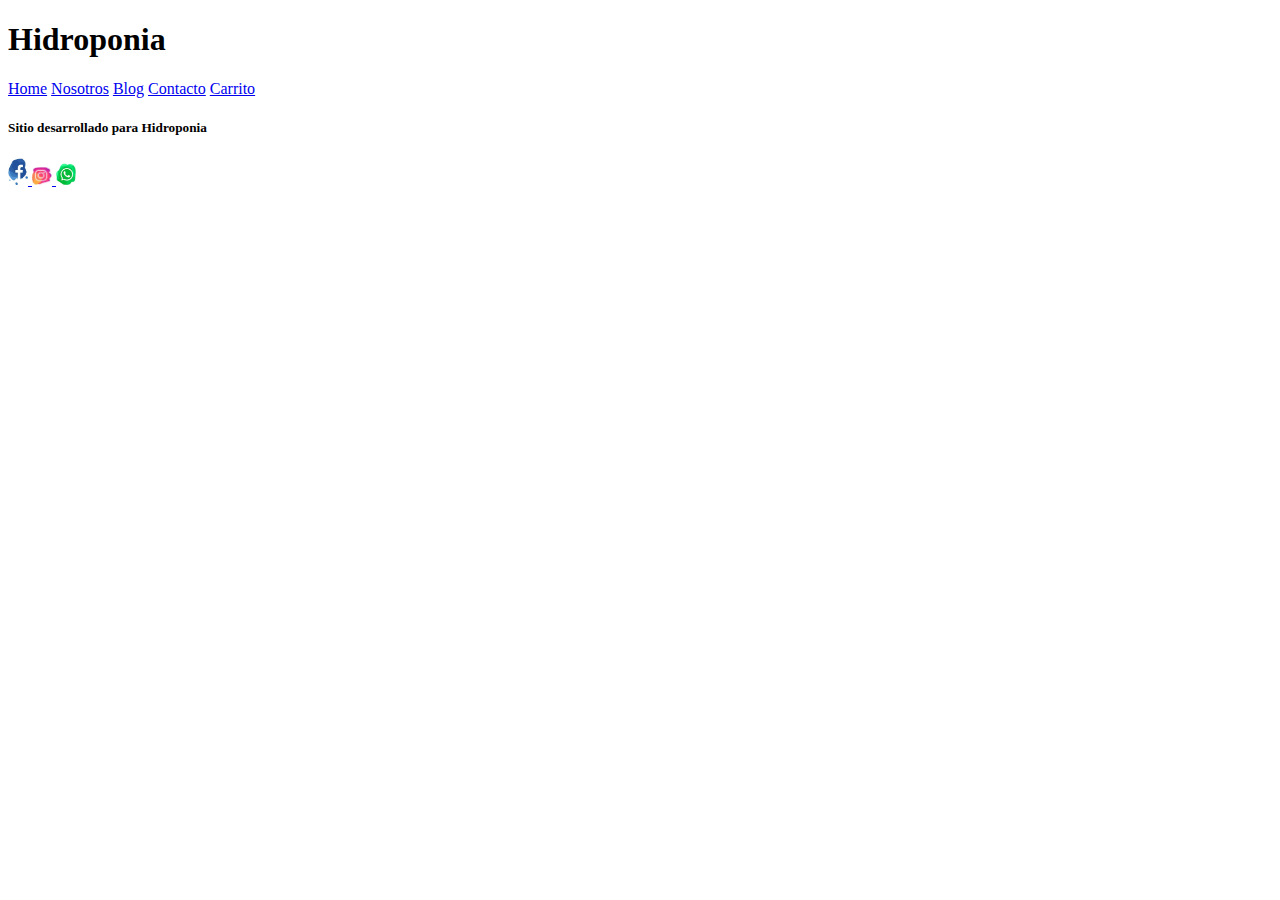
==== Blog.html @ e7dace1d "Incorporando CSS" ====
<!DOCTYPE html>
<html lang="es">
<head>
    <meta charset="UTF-8">
    <meta http-equiv="X-UA-Compatible" content="IE=edge">
    <meta name="viewport" content="width=device-width, initial-scale=1.0">
    <title>Hidroponia</title>
    <link rel="shortcut icon" href="./Imagenes/icons8-hydroponics-96.png" type="image/x-icon">
</head>
<body>
        <header>
                <h1>Hidroponia</h1>
                <Nav>
                    <a href="./index.html"><link rel="stylesheet" href="./index.html"> Home</a>
                    <a href="./Nosotros.html"> <link rel="stylesheet" href="./Nosotros.html"> Nosotros</a>
                    <a href="./Blog.html"> <link rel="stylesheet" href="./Blog.html"> Blog</a>
                    <a href="./Contacto.html"><link rel="stylesheet" href="./Contacto.html">Contacto</a>
                    <a href="./Carrito.html"><link rel="stylesheet" href="./Carrito.html"> Carrito</a>
                                                         
                </Nav>
                                    
        </header>
        <main>
            <article>
                <section>
                    
                     </section>
               <section>
                                   
                </section>
            </article>
            <aside>
            </aside>
        </main>
        <footer>

            <h5>Sitio desarrollado para Hidroponia</h5>
        <nav>
            <a  target="_blank"  href="https://facebook.com">
                <img width="20px" src="./Imagenes/LogoFacebook.jpg" alt="Facebook">
            </a>
            <a href="https://www.instagram.com/">
                <img width="20px" src="./Imagenes/LogoInstagram.jpg" alt="instagram">
            </a>
            <a href="https://api.whatsapp.com/send?phone=0543874564252">
                <img width="20px" src="./Imagenes/LogoWhatsapp.jpg" alt="whatsapp">
            </a>
        </nav>
        </footer>
</body>
</html>
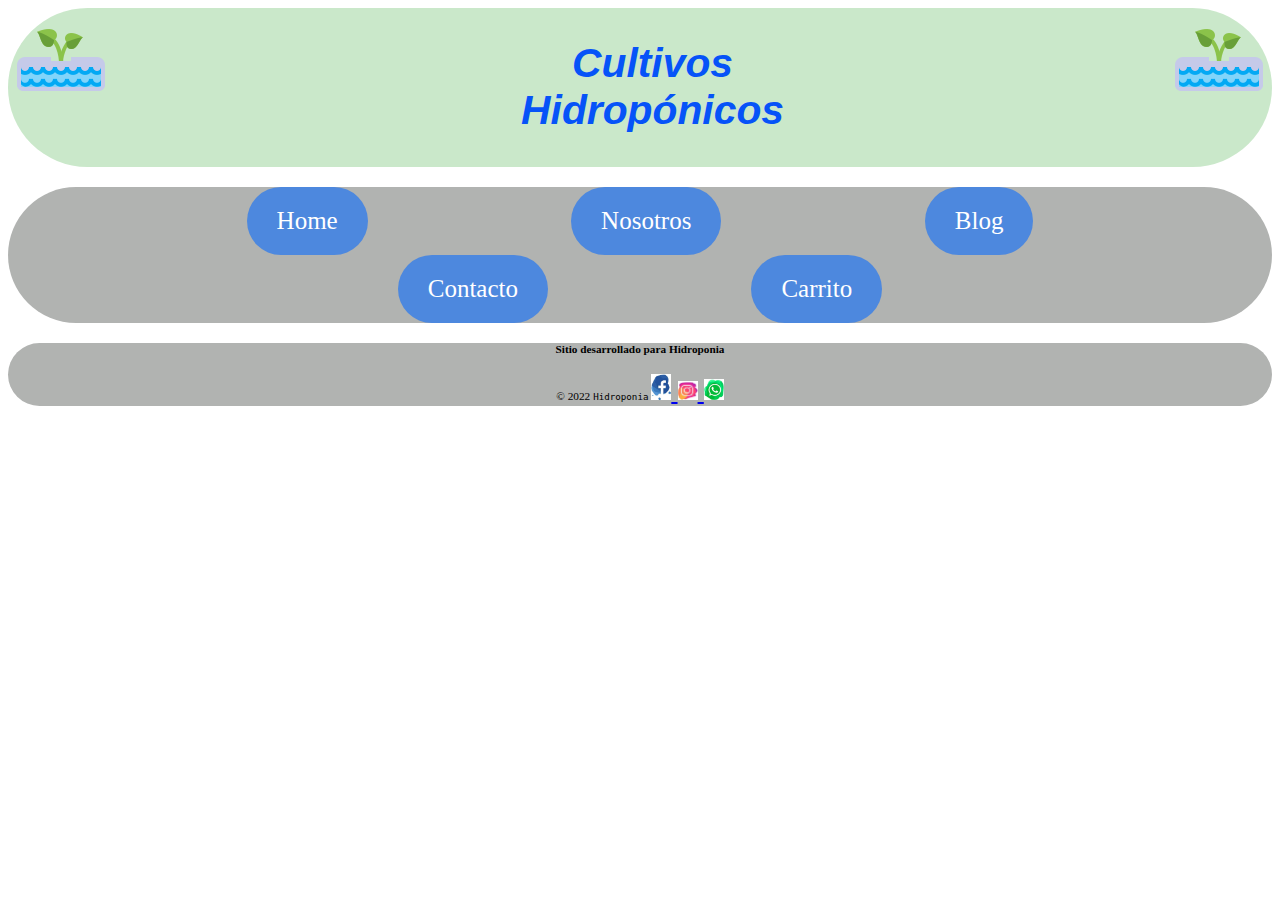
==== commit 008242ba: "unifiquéEstilos" ====
--- a/Blog.html
+++ b/Blog.html
@@ -4,38 +4,42 @@
     <meta charset="UTF-8">
     <meta http-equiv="X-UA-Compatible" content="IE=edge">
     <meta name="viewport" content="width=device-width, initial-scale=1.0">
-    <title>Hidroponia</title>
+    <title>Cultivos Hidroponicos</title>
     <link rel="shortcut icon" href="./Imagenes/icons8-hydroponics-96.png" type="image/x-icon">
+    <link rel="stylesheet" href="./Estilos.css">
 </head>
 <body>
         <header>
-                <h1>Hidroponia</h1>
+
+            <div class="Encabezado">
+                <span id="Logo"><img src="./Imagenes/icons8-hydroponics-96.png" alt="Logo Hidroponia"></span>
+                <h1>Cultivos Hidropónicos</h1>
+                <span id="Logo1"><img src="./Imagenes/icons8-hydroponics-96.png" alt="Logo Hidroponia"></span>
+                
+            </div>
+            <div>
                 <Nav>
-                    <a href="./index.html"><link rel="stylesheet" href="./index.html"> Home</a>
-                    <a href="./Nosotros.html"> <link rel="stylesheet" href="./Nosotros.html"> Nosotros</a>
-                    <a href="./Blog.html"> <link rel="stylesheet" href="./Blog.html"> Blog</a>
-                    <a href="./Contacto.html"><link rel="stylesheet" href="./Contacto.html">Contacto</a>
-                    <a href="./Carrito.html"><link rel="stylesheet" href="./Carrito.html"> Carrito</a>
+                    <a class="nav-enlace" href="./index.html">Home</a>
+                    <a class="nav-enlace" href="./Nosotros.html">Nosotros</a>
+                    <a class="nav-enlace" href="./Blog.html">Blog</a>
+                    <a class="nav-enlace" href="./Contacto.html">Contacto</a>
+                    <a class="nav-enlace" href="./Carrito.html">Carrito</a>
                                                          
                 </Nav>
+            </div>
                                     
         </header>
+
+
         <main>
-            <article>
-                <section>
-                    
-                     </section>
-               <section>
-                                   
-                </section>
-            </article>
-            <aside>
-            </aside>
+                       
+             
         </main>
         <footer>
-
+            <nav>
             <h5>Sitio desarrollado para Hidroponia</h5>
-        <nav>
+            <small>© 2022 <code translate="no">Hidroponia</span></code>
+        
             <a  target="_blank"  href="https://facebook.com">
                 <img width="20px" src="./Imagenes/LogoFacebook.jpg" alt="Facebook">
             </a>
--- a/Estilos.css
+++ b/Estilos.css
@@ -0,0 +1,88 @@
+html{
+    font-size:85%;
+    
+  
+  }
+
+a{
+  font-size:25px;
+}
+
+.nav-enlace{
+  display: inline-block;
+  background: #0468ff93;
+  color: rgb(255, 255, 255);
+  padding: 20px 30px;
+
+  text-decoration: none;
+  margin-inline: 100px;
+  border-radius: 300px;
+}
+nav{
+  background: #b1b3b1;
+  border-radius: 300px;
+  text-align: center;
+  margin-top: 20px;
+}
+.nav-enlace:hover{
+  background: #8fe1f0;
+}
+#Logo1{
+  margin-left: -2%;
+}
+.Encabezado{
+            display:flex;
+            font-family: 'Gill Sans', 'Gill Sans MT', Calibri, 'Trebuchet MS', sans-serif;
+            position:relative;
+            top: 0;
+            padding: 5px;
+            background-color: #cae8ca;
+            border: 5px #4CAF50;
+            border-radius: 300px;
+  }
+
+  
+  h1{
+    margin-left: 31%;
+    margin-right: 31%;
+    text-align:center;
+    color: rgb(6, 83, 248);
+    font-size: 3rem;
+    font-style: italic;
+    font-family: Verdana, Geneva, Tahoma, sans-serif;
+  }
+
+.Encabezado nav a {
+        background: rgb(130, 231, 252);
+        color: rgb(6, 83, 248);
+        padding: 2px;
+        border: 1px solid rgb(6, 83, 248);
+    }
+    
+    a:hover {
+        background: rgb(142, 254, 176);
+        color: rgb(4, 172, 20);
+        padding: 8px 14px;
+        border: 1px solid rgb(4, 172, 20);
+    
+        transition-property: all; 
+        transition-duration: 0.5s; 
+        transition-timing-function: ease-in; 
+    } 
+
+h3{
+    color: rgb(6, 83, 248);
+    font-weight: bold;
+    font-family: Verdana, Geneva, Tahoma, sans-serif;
+}
+h4{color: #4CAF50;
+        font-weight: bold;
+        font-family: Verdana, Geneva, Tahoma, sans-serif;    
+}
+
+aside{
+  margin-left: 80%;
+  margin-bottom: 20%;
+  margin-top: -47%;
+}
+.Clima /*Falta aplicar Grid pra que se vea correctamente*/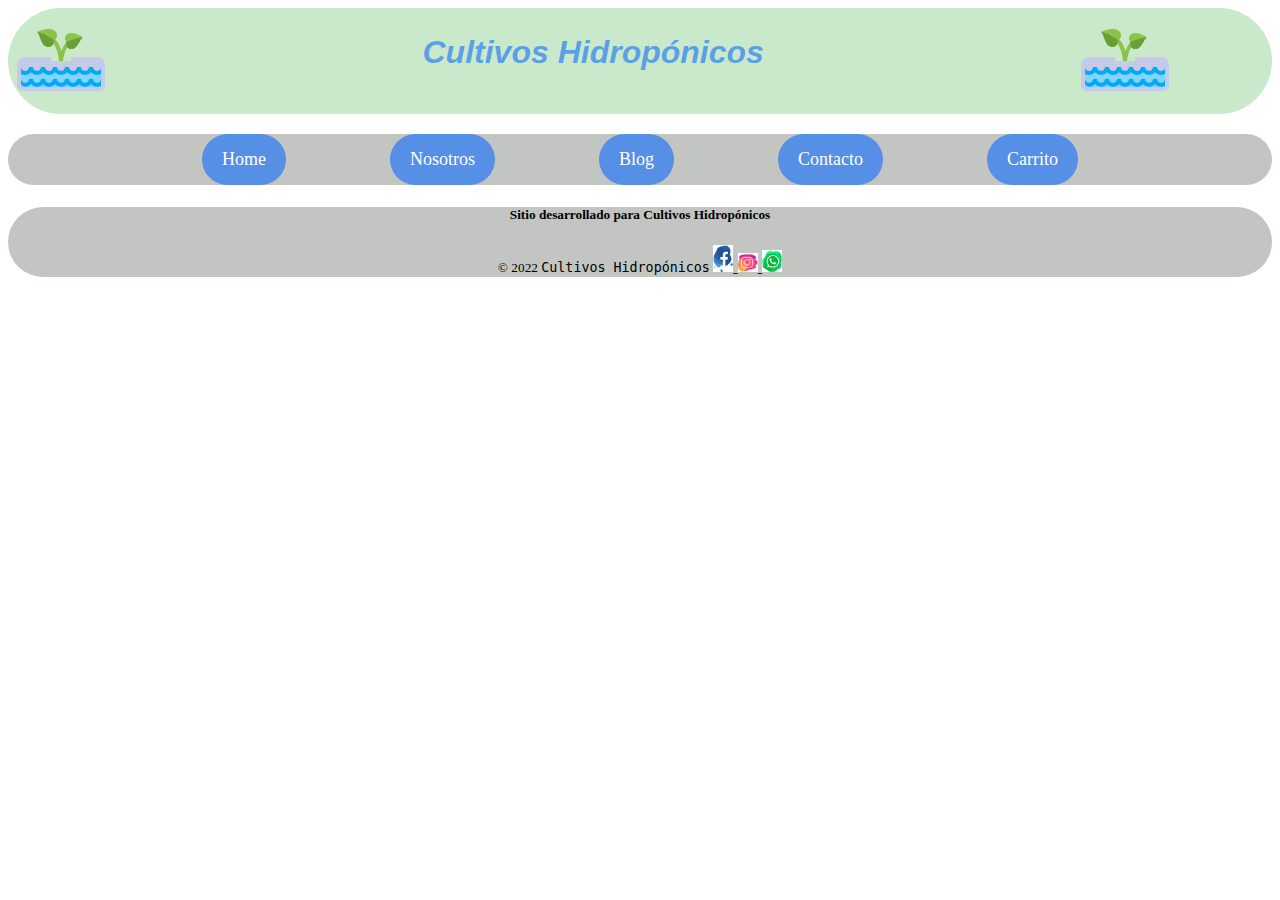
==== commit e1c322b9: "Cambios en estilos del index" ====
--- a/Blog.html
+++ b/Blog.html
@@ -37,19 +37,19 @@
         </main>
         <footer>
             <nav>
-            <h5>Sitio desarrollado para Hidroponia</h5>
-            <small>© 2022 <code translate="no">Hidroponia</span></code>
-        
-            <a  target="_blank"  href="https://facebook.com">
-                <img width="20px" src="./Imagenes/LogoFacebook.jpg" alt="Facebook">
-            </a>
-            <a href="https://www.instagram.com/">
-                <img width="20px" src="./Imagenes/LogoInstagram.jpg" alt="instagram">
-            </a>
-            <a href="https://api.whatsapp.com/send?phone=0543874564252">
-                <img width="20px" src="./Imagenes/LogoWhatsapp.jpg" alt="whatsapp">
-            </a>
-        </nav>
+                <h5>Sitio desarrollado para Cultivos Hidropónicos</h5>
+                <small>© 2022 <code translate="no">Cultivos Hidropónicos</span></code>
+            
+                <a  target="_blank"  href="https://facebook.com">
+                    <img width="20px" src="./Imagenes/LogoFacebook.jpg" alt="Facebook">
+                </a>
+                <a href="https://www.instagram.com/">
+                    <img width="20px" src="./Imagenes/LogoInstagram.jpg" alt="instagram">
+                </a>
+                <a href="https://api.whatsapp.com/send?phone=0543874564252">
+                    <img width="20px" src="./Imagenes/LogoWhatsapp.jpg" alt="whatsapp">
+                </a>
+            </nav>
         </footer>
 </body>
 </html>
--- a/Estilos.css
+++ b/Estilos.css
@@ -1,25 +1,28 @@
 html{
-    font-size:85%;
+    font-size:  95%;
     
   
   }
-
+:root{
+  font-size: 16px;
+}
 a{
-  font-size:25px;
+  font-size:18px;
 }
 
 .nav-enlace{
   display: inline-block;
   background: #0468ff93;
   color: rgb(255, 255, 255);
-  padding: 20px 30px;
+  padding: 15px 20px;
 
   text-decoration: none;
-  margin-inline: 100px;
+  margin-inline: 50px;
   border-radius: 300px;
 }
+
 nav{
-  background: #b1b3b1;
+  background: #c3c5c3;
   border-radius: 300px;
   text-align: center;
   margin-top: 20px;
@@ -27,27 +30,35 @@
 .nav-enlace:hover{
   background: #8fe1f0;
 }
+#Logo{
+  display: flex;
+  justify-content:space-around;
+  align-items: center;
+}
+
 #Logo1{
-  margin-left: -2%;
+  display: flex;
+  justify-content:baseline ;
+  align-items: center;
 }
 .Encabezado{
-            display:flex;
-            font-family: 'Gill Sans', 'Gill Sans MT', Calibri, 'Trebuchet MS', sans-serif;
-            position:relative;
-            top: 0;
-            padding: 5px;
-            background-color: #cae8ca;
-            border: 5px #4CAF50;
-            border-radius: 300px;
+  display:flex;
+  font-family: 'Gill Sans', 'Gill Sans MT', Calibri, 'Trebuchet MS', sans-serif;
+  position:relative;
+  top: 0;
+  padding: 5px;
+  background-color: #cae8ca;
+  border: 5px #4CAF50;
+  border-radius: 300px;
   }
 
   
   h1{
-    margin-left: 31%;
-    margin-right: 31%;
+    margin-left: 25%;
+    margin-right: 25%;
     text-align:center;
-    color: rgb(6, 83, 248);
-    font-size: 3rem;
+    color: #0468ff8f;
+    font-size: 2rem;
     font-style: italic;
     font-family: Verdana, Geneva, Tahoma, sans-serif;
   }
@@ -69,20 +80,47 @@
         transition-duration: 0.5s; 
         transition-timing-function: ease-in; 
     } 
-
-h3{
-    color: rgb(6, 83, 248);
+h2{
+  color:#0468ff8f;
     font-weight: bold;
     font-family: Verdana, Geneva, Tahoma, sans-serif;
 }
-h4{color: #4CAF50;
-        font-weight: bold;
-        font-family: Verdana, Geneva, Tahoma, sans-serif;    
+h3{
+    color:#0468ff8f;
+    font-weight: bold;
+    font-family: Verdana, Geneva, Tahoma, sans-serif;
+}
+h4{
+    color: #3b913e;
+    font-weight: bold;
+    font-family: Verdana, Geneva, Tahoma, sans-serif;    
 }
 
-aside{
-  margin-left: 80%;
+.Subtitulo{
+  text-align: center;
+}
+
+.Texto1{
+  size: 70vw;  
+  border: 5px outset #4CAF50;
+  border-radius: 2%;
+  background-color: whitesmoke;    
+  text-align: center;
+}
+
+.Texto2{
+  border: 5px outset #4CAF50;
+  border-radius: 2%;
+  background-color: whitesmoke;    
+  text-align: center;
+}
+  
+.Clima{
+  display: flex;
+  flex-direction: column;
+  justify-content: flex-start;
+  /*margin-left: 80%;
   margin-bottom: 20%;
-  margin-top: -47%;
-}
-.Clima /*Falta aplicar Grid pra que se vea correctamente*/+  margin-top: 47%;*/
+} 
+/*Falta aplicar Grid pra que se vea correctamente*/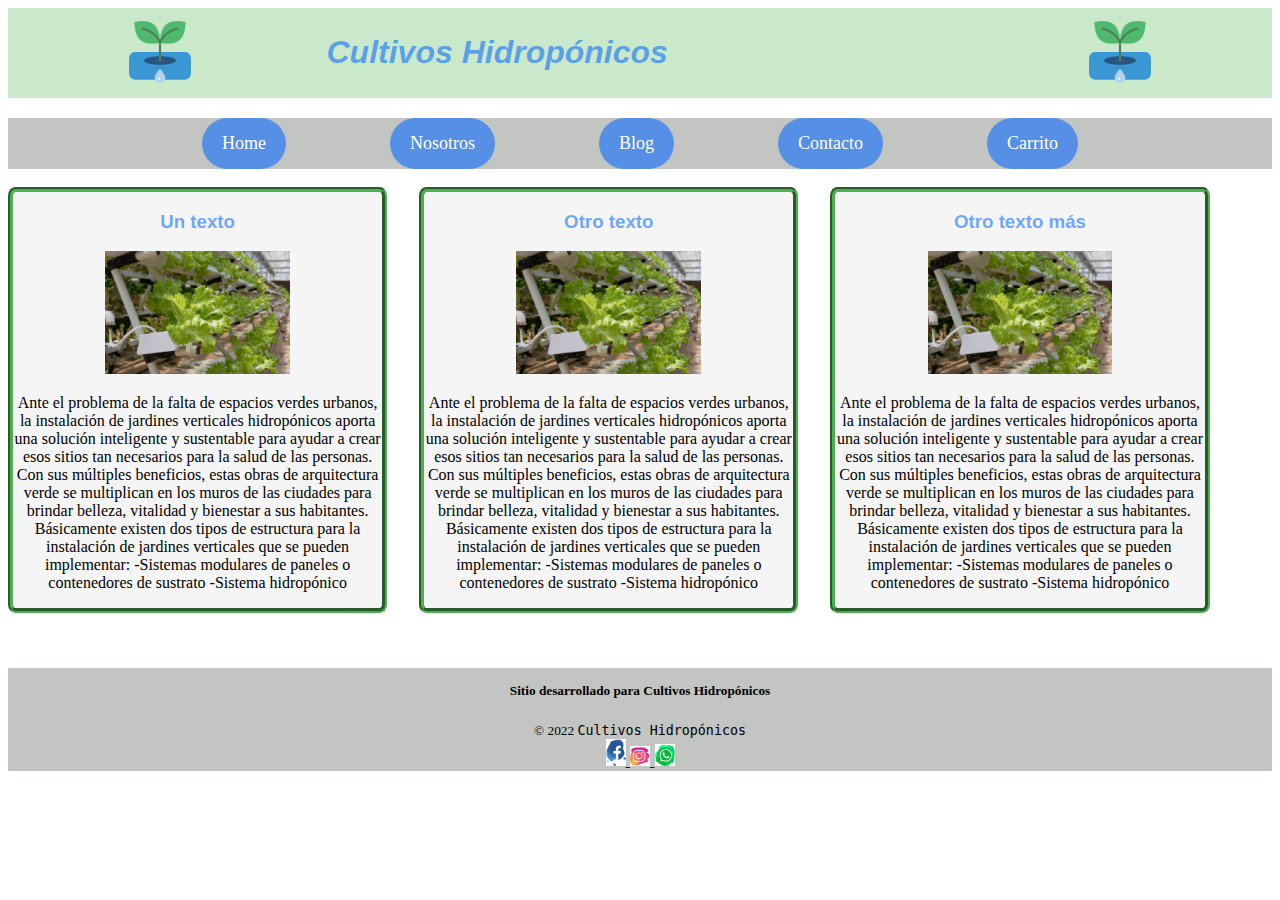
==== commit 2167088c: "Incorpora estilos CSS y Bootstrap" ====
--- a/Blog.html
+++ b/Blog.html
@@ -7,14 +7,17 @@
     <title>Cultivos Hidroponicos</title>
     <link rel="shortcut icon" href="./Imagenes/icons8-hydroponics-96.png" type="image/x-icon">
     <link rel="stylesheet" href="./Estilos.css">
+    <link
+    rel="stylesheet"
+    href="https://cdnjs.cloudflare.com/ajax/libs/animate.css/4.1.1/animate.min.css" /> 
 </head>
 <body>
         <header>
 
             <div class="Encabezado">
-                <span id="Logo"><img src="./Imagenes/icons8-hydroponics-96.png" alt="Logo Hidroponia"></span>
+                <span id="Logo" class="animate__animated animate__flip"><img src="./Imagenes/hidroponia (1)Icon.png" alt="Logo Hidroponia"></span>
                 <h1>Cultivos Hidropónicos</h1>
-                <span id="Logo1"><img src="./Imagenes/icons8-hydroponics-96.png" alt="Logo Hidroponia"></span>
+                <span id="Logo1" class="animate__animated animate__flip"><img src="./Imagenes/hidroponia (1)Icon.png" alt="Logo Hidroponia"></span>
                 
             </div>
             <div>
@@ -27,26 +30,58 @@
                                                          
                 </Nav>
             </div>
+            
                                     
         </header>
 
 
         <main>
-                       
+            <br>
+            <div class="grid2">
+                <div class="Blog"><h3>Un texto</h3>
+            <picture>
+                <img src="./Imagenes/Hidrop1.jpg" alt="Cultivo de lechuga" width=50%>
+              </picture>
+              <p>Ante el problema de la falta de espacios verdes urbanos, la instalación de jardines verticales hidropónicos aporta una solución inteligente y sustentable para ayudar a crear esos sitios tan necesarios para la salud de las personas.  Con sus múltiples beneficios, estas obras de arquitectura verde se multiplican en los muros de las ciudades para brindar belleza, vitalidad y bienestar a sus habitantes.
+                Básicamente existen dos tipos de estructura para la instalación de jardines verticales que se pueden implementar: 
+                
+                -Sistemas modulares de paneles o contenedores de sustrato
+                -Sistema hidropónico      
+                </div>
+                <div class="Blog"><h3>Otro texto</h3>
+                    <picture>
+                    <img src="./Imagenes/Hidrop1.jpg" alt="Cultivo de lechuga" width=50%>
+                    </picture>
+                     <p>Ante el problema de la falta de espacios verdes urbanos, la instalación de jardines verticales hidropónicos aporta una solución inteligente y sustentable para ayudar a crear esos sitios tan necesarios para la salud de las personas.  Con sus múltiples beneficios, estas obras de arquitectura verde se multiplican en los muros de las ciudades para brindar belleza, vitalidad y bienestar a sus habitantes.
+                        Básicamente existen dos tipos de estructura para la instalación de jardines verticales que se pueden implementar: 
+                        
+                        -Sistemas modulares de paneles o contenedores de sustrato
+                        -Sistema hidropónico      
+                </div>
+                <div class="Blog"><h3>Otro texto más</h3>
+                    <picture>
+                    <img src="./Imagenes/Hidrop1.jpg" alt="Cultivo de lechuga" width=50%>
+                    </picture>
+                    <p>Ante el problema de la falta de espacios verdes urbanos, la instalación de jardines verticales hidropónicos aporta una solución inteligente y sustentable para ayudar a crear esos sitios tan necesarios para la salud de las personas.  Con sus múltiples beneficios, estas obras de arquitectura verde se multiplican en los muros de las ciudades para brindar belleza, vitalidad y bienestar a sus habitantes.
+                    Básicamente existen dos tipos de estructura para la instalación de jardines verticales que se pueden implementar: 
+                                
+                         -Sistemas modulares de paneles o contenedores de sustrato
+                         -Sistema hidropónico      
+                </div>
              
         </main>
         <footer>
             <nav>
-                <h5>Sitio desarrollado para Cultivos Hidropónicos</h5>
-                <small>© 2022 <code translate="no">Cultivos Hidropónicos</span></code>
-            
+                <h5 class="textofoot">Sitio desarrollado para Cultivos Hidropónicos</h5>
+                <span><small>© 2022 <code translate="no">Cultivos Hidropónicos</span></code>
+                <br>
                 <a  target="_blank"  href="https://facebook.com">
                     <img width="20px" src="./Imagenes/LogoFacebook.jpg" alt="Facebook">
                 </a>
-                <a href="https://www.instagram.com/">
+                <a target="_blank" href="https://www.instagram.com/">
                     <img width="20px" src="./Imagenes/LogoInstagram.jpg" alt="instagram">
                 </a>
-                <a href="https://api.whatsapp.com/send?phone=0543874564252">
+                <a target="_blank" href="https://api.whatsapp.com/send?phone=0543874564252">
                     <img width="20px" src="./Imagenes/LogoWhatsapp.jpg" alt="whatsapp">
                 </a>
             </nav>
--- a/Estilos.css
+++ b/Estilos.css
@@ -15,7 +15,6 @@
   background: #0468ff93;
   color: rgb(255, 255, 255);
   padding: 15px 20px;
-
   text-decoration: none;
   margin-inline: 50px;
   border-radius: 300px;
@@ -23,23 +22,27 @@
 
 nav{
   background: #c3c5c3;
-  border-radius: 300px;
+  border-radius: 0px;
   text-align: center;
   margin-top: 20px;
 }
-.nav-enlace:hover{
-  background: #8fe1f0;
-}
+
 #Logo{
   display: flex;
   justify-content:space-around;
   align-items: center;
+  position: absolute;
+  left: 120px;
+  top: 12px;
 }
 
 #Logo1{
   display: flex;
   justify-content:baseline ;
   align-items: center;
+  position: absolute;
+  right: 120px;
+  top:12px
 }
 .Encabezado{
   display:flex;
@@ -49,39 +52,41 @@
   padding: 5px;
   background-color: #cae8ca;
   border: 5px #4CAF50;
-  border-radius: 300px;
-  }
-
-  
+  border-radius: 0px; 
+  }
+
   h1{
     margin-left: 25%;
     margin-right: 25%;
-    text-align:center;
+    text-align: center;
     color: #0468ff8f;
     font-size: 2rem;
     font-style: italic;
     font-family: Verdana, Geneva, Tahoma, sans-serif;
-  }
+    }
+
+ .animate__animated{
+    animation: animate__flip 10s 2 0s;
+       }
 
 .Encabezado nav a {
-        background: rgb(130, 231, 252);
-        color: rgb(6, 83, 248);
-        padding: 2px;
-        border: 1px solid rgb(6, 83, 248);
+    background: rgb(130, 231, 252);
+    color: rgb(6, 83, 248);
+    padding: 2px;
+    border: 1px solid rgb(6, 83, 248);
     }
     
     a:hover {
-        background: rgb(142, 254, 176);
+        background: #8fe1f0;
         color: rgb(4, 172, 20);
         padding: 8px 14px;
         border: 1px solid rgb(4, 172, 20);
-    
         transition-property: all; 
         transition-duration: 0.5s; 
         transition-timing-function: ease-in; 
     } 
 h2{
-  color:#0468ff8f;
+  color:#3b913e;
     font-weight: bold;
     font-family: Verdana, Geneva, Tahoma, sans-serif;
 }
@@ -100,16 +105,21 @@
   text-align: center;
 }
 
+p::selection{
+  background-color: #b7f5c0;
+  }
+
 .Texto1{
   size: 70vw;  
-  border: 5px outset #4CAF50;
+  border: 5px groove #4CAF50;
   border-radius: 2%;
   background-color: whitesmoke;    
   text-align: center;
+  display: grid;
 }
 
 .Texto2{
-  border: 5px outset #4CAF50;
+  border: 5px groove #4CAF50;
   border-radius: 2%;
   background-color: whitesmoke;    
   text-align: center;
@@ -118,9 +128,80 @@
 .Clima{
   display: flex;
   flex-direction: column;
-  justify-content: flex-start;
-  /*margin-left: 80%;
-  margin-bottom: 20%;
-  margin-top: 47%;*/
+  justify-self: center; 
 } 
-/*Falta aplicar Grid pra que se vea correctamente*/+
+.contenedor-responsivo{
+  width: auto;
+  height: max-content;
+}
+
+.grid{
+  display: grid;
+  grid-template-columns: 70% 30%;
+  grid-template-rows: auto auto;
+  padding: auto;
+  gap: 2em;
+  }
+
+.nested-grid{
+  display: grid;
+  grid-template-columns: 33% 33% 33%;
+  grid-template-rows:max-content;
+  text-align: center;
+}
+
+.textofoot{
+  padding-top: 15px;
+}
+
+#name{
+  border: 5px groove #4CAF50;
+  border-radius: 4%;
+  background-color: whitesmoke;    
+  text-align: justify ;
+  width: 400px;
+  height: auto;
+  margin: 0%;
+}
+#floatingTextarea{
+  border: 5px groove #4CAF50;
+  border-radius: 4%;
+  background-color: whitesmoke;    
+  text-align: justify ;
+  width: 400px; 
+  height: 200px;
+  margin: 0%;
+}
+#email{
+  border: 5px groove #4CAF50;
+  border-radius: 4%;
+  background-color: whitesmoke;    
+  text-align: justify ;
+  width: 400px;
+  height: auto;
+  margin: 0%;
+}
+#contact{
+  margin-top: 15px  ;
+  padding: 15px;
+}
+.customerServices{
+  block-size: 60%;}
+
+  .grid2{
+    display: grid;
+    grid-template-columns: 30% 30% 30%;
+    grid-template-rows: auto auto;
+    padding: auto;
+    gap: 2em;
+    }
+
+.Blog{
+  size: 28vw;  
+  border: 5px groove #4CAF50;
+  border-radius: 2%;
+  background-color: whitesmoke;    
+  text-align: center;
+  display: grid;
+}
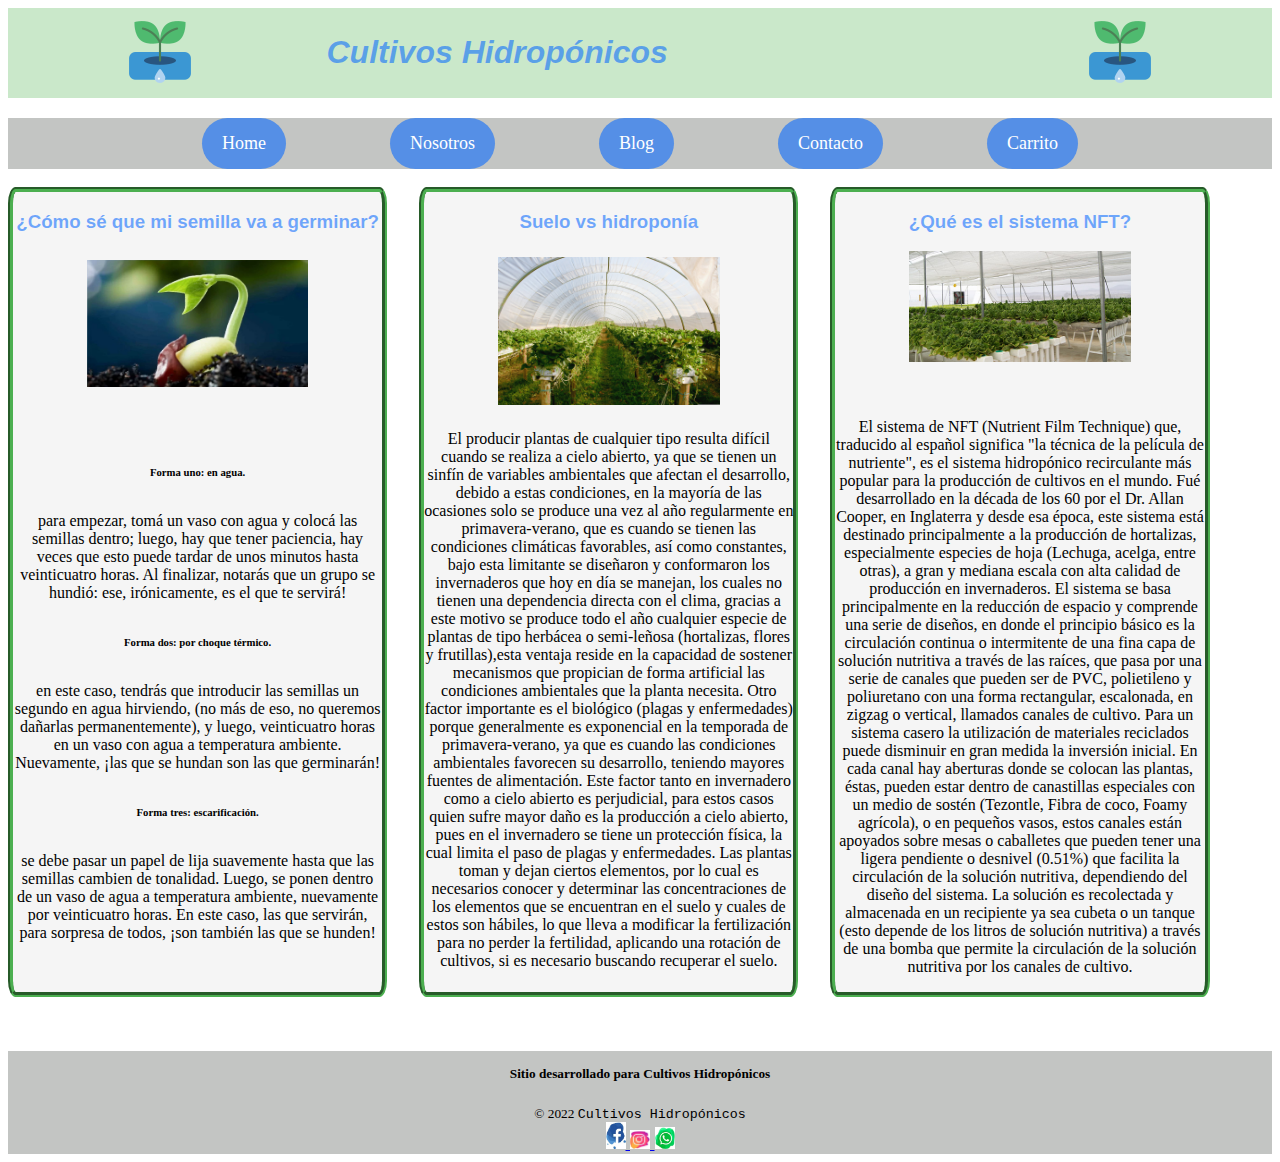
==== commit 290a7f6b: "Correccion de logo" ====
--- a/Blog.html
+++ b/Blog.html
@@ -15,9 +15,9 @@
         <header>
 
             <div class="Encabezado">
-                <span id="Logo" class="animate__animated animate__flip"><img src="./Imagenes/hidroponia (1)Icon.png" alt="Logo Hidroponia"></span>
+                <span id="Logo" class="animate__animated animate__flip"><img src="./Imagenes/hidroponia.png" alt="Logo Hidroponia"></span>
                 <h1>Cultivos Hidropónicos</h1>
-                <span id="Logo1" class="animate__animated animate__flip"><img src="./Imagenes/hidroponia (1)Icon.png" alt="Logo Hidroponia"></span>
+                <span id="Logo1" class="animate__animated animate__flip"><img src="./Imagenes/hidroponia.png" alt="Logo Hidroponia"></span>
                 
             </div>
             <div>
@@ -38,35 +38,39 @@
         <main>
             <br>
             <div class="grid2">
-                <div class="Blog"><h3>Un texto</h3>
+                <div class="Blog"><h3>¿Cómo sé que mi semilla va a germinar?</h3>
             <picture>
-                <img src="./Imagenes/Hidrop1.jpg" alt="Cultivo de lechuga" width=50%>
+                <img src="./Imagenes/Semilla.jpg" alt="Semilla" width=60%>
               </picture>
-              <p>Ante el problema de la falta de espacios verdes urbanos, la instalación de jardines verticales hidropónicos aporta una solución inteligente y sustentable para ayudar a crear esos sitios tan necesarios para la salud de las personas.  Con sus múltiples beneficios, estas obras de arquitectura verde se multiplican en los muros de las ciudades para brindar belleza, vitalidad y bienestar a sus habitantes.
-                Básicamente existen dos tipos de estructura para la instalación de jardines verticales que se pueden implementar: 
-                
-                -Sistemas modulares de paneles o contenedores de sustrato
-                -Sistema hidropónico      
+              <p><span><h6>Forma uno: en agua.</h6></span>
+
+                para empezar, tomá un vaso con agua y colocá las semillas dentro; luego, hay que tener paciencia, hay veces que esto puede tardar de unos minutos hasta veinticuatro horas.
+                Al finalizar, notarás que un grupo se hundió: ese, irónicamente, es el que te servirá!
+                <span><h6>Forma dos: por choque térmico.</h6></span>en este caso, tendrás que introducir las semillas un segundo en agua hirviendo, (no más de eso, no queremos dañarlas permanentemente), y luego, veinticuatro horas en un vaso con agua a temperatura ambiente. Nuevamente, ¡las que se hundan son las que germinarán!
+                <span><h6>Forma tres: escarificación.</h6></span>se debe pasar un papel de lija suavemente hasta que las semillas cambien de tonalidad. Luego, se ponen dentro de un vaso de agua a temperatura ambiente, nuevamente por veinticuatro horas.
+                En este caso, las que servirán, para sorpresa de todos, ¡son también las que se hunden!</p>     
                 </div>
-                <div class="Blog"><h3>Otro texto</h3>
+                <div class="Blog"><h3>Suelo vs hidroponía</h3>
                     <picture>
-                    <img src="./Imagenes/Hidrop1.jpg" alt="Cultivo de lechuga" width=50%>
+                    <img src="./Imagenes/Hidrop4.jpg" alt="Cultivo de lechuga" width=60%>
                     </picture>
-                     <p>Ante el problema de la falta de espacios verdes urbanos, la instalación de jardines verticales hidropónicos aporta una solución inteligente y sustentable para ayudar a crear esos sitios tan necesarios para la salud de las personas.  Con sus múltiples beneficios, estas obras de arquitectura verde se multiplican en los muros de las ciudades para brindar belleza, vitalidad y bienestar a sus habitantes.
-                        Básicamente existen dos tipos de estructura para la instalación de jardines verticales que se pueden implementar: 
-                        
-                        -Sistemas modulares de paneles o contenedores de sustrato
-                        -Sistema hidropónico      
+                     <p>El producir plantas de cualquier tipo resulta difícil cuando se realiza a cielo abierto, ya que se tienen un sinfín de variables ambientales que afectan el desarrollo, debido a estas condiciones, en la mayoría de las ocasiones solo se produce una vez al año regularmente en primavera-verano, que es cuando se tienen las condiciones climáticas favorables, así como constantes, bajo esta limitante se diseñaron y conformaron los invernaderos que hoy en día se manejan, los cuales no tienen una dependencia directa con el clima, gracias a este motivo se produce todo el año cualquier especie de plantas de tipo herbácea o semi-leñosa (hortalizas, flores y frutillas),esta ventaja reside en la capacidad de sostener mecanismos que propician de forma artificial las condiciones ambientales que la planta necesita.
+                        Otro factor importante es el biológico (plagas y enfermedades) porque generalmente es exponencial en la temporada de primavera-verano, ya que es cuando las condiciones ambientales favorecen su desarrollo, teniendo mayores fuentes de alimentación. Este factor tanto en invernadero como a cielo abierto es perjudicial, para estos casos quien sufre mayor daño es la producción a cielo abierto, pues en el invernadero se tiene un protección física, la cual limita el paso de plagas y enfermedades.
+                        Las plantas toman y dejan ciertos elementos, por lo cual es necesarios conocer y determinar las concentraciones de los elementos que se encuentran en el suelo y cuales de estos son hábiles, lo que lleva a modificar la fertilización para no perder la fertilidad, aplicando una rotación de cultivos, si es necesario buscando recuperar el suelo.     
                 </div>
-                <div class="Blog"><h3>Otro texto más</h3>
+                <div class="Blog"><h3>¿Qué es el sistema NFT?</h3>
                     <picture>
-                    <img src="./Imagenes/Hidrop1.jpg" alt="Cultivo de lechuga" width=50%>
+                    <img src="./Imagenes/NFT.jpg" alt="NFT" width=60%>
                     </picture>
-                    <p>Ante el problema de la falta de espacios verdes urbanos, la instalación de jardines verticales hidropónicos aporta una solución inteligente y sustentable para ayudar a crear esos sitios tan necesarios para la salud de las personas.  Con sus múltiples beneficios, estas obras de arquitectura verde se multiplican en los muros de las ciudades para brindar belleza, vitalidad y bienestar a sus habitantes.
-                    Básicamente existen dos tipos de estructura para la instalación de jardines verticales que se pueden implementar: 
-                                
-                         -Sistemas modulares de paneles o contenedores de sustrato
-                         -Sistema hidropónico      
+                    <br>
+                    <br>
+                    <p>El sistema de NFT (Nutrient Film Technique) que, traducido al español significa "la técnica de la película de nutriente", es el sistema hidropónico recirculante más popular para la producción de cultivos en el mundo.
+
+                        Fué desarrollado en la década de los 60 por el Dr. Allan Cooper, en Inglaterra y desde esa época, este sistema está destinado principalmente a la producción de hortalizas, especialmente especies de hoja (Lechuga, acelga, entre otras), a gran y mediana escala con alta calidad de producción en invernaderos.
+                        El sistema se basa principalmente en la reducción de espacio y comprende una serie de diseños, en donde el principio básico es la circulación continua o intermitente de una fina capa de solución nutritiva a través de las raíces, que pasa por una serie de canales que pueden ser de PVC, polietileno y poliuretano con una forma rectangular, escalonada, en zigzag o vertical, llamados canales de cultivo.
+                        Para un sistema casero la utilización de materiales reciclados puede disminuir en gran medida la inversión inicial.
+                        En cada canal hay aberturas donde se colocan las plantas, éstas, pueden estar dentro de canastillas especiales con un medio de sostén (Tezontle, Fibra de coco, Foamy agrícola), o en pequeños vasos, estos canales están apoyados sobre mesas o caballetes que pueden tener una ligera pendiente o desnivel (0.5­1%) que facilita la circulación de la solución nutritiva, dependiendo del diseño del sistema.
+                        La solución es recolectada y almacenada en un recipiente ya sea cubeta o un tanque (esto depende de los litros de solución nutritiva) a través de una bomba que permite la circulación de la solución nutritiva por los canales de cultivo.      
                 </div>
              
         </main>
--- a/Estilos.css
+++ b/Estilos.css
@@ -1,7 +1,5 @@
 html{
     font-size:  95%;
-    
-  
   }
 :root{
   font-size: 16px;
@@ -154,8 +152,7 @@
 .textofoot{
   padding-top: 15px;
 }
-
-#name{
+.form-control{
   border: 5px groove #4CAF50;
   border-radius: 4%;
   background-color: whitesmoke;    
@@ -163,6 +160,18 @@
   width: 400px;
   height: auto;
   margin: 0%;
+  padding: 0%;
+}
+/*
+#name{
+  border: 5px groove #4CAF50;
+  border-radius: 4%;
+  background-color: whitesmoke;    
+  text-align: justify ;
+  width: 400px;
+  height: auto;
+  margin: 0%;
+  padding: 0%;
 }
 #floatingTextarea{
   border: 5px groove #4CAF50;
@@ -172,6 +181,7 @@
   width: 400px; 
   height: 200px;
   margin: 0%;
+  padding: 0%;
 }
 #email{
   border: 5px groove #4CAF50;
@@ -181,13 +191,12 @@
   width: 400px;
   height: auto;
   margin: 0%;
+  padding: 0%;
 }
 #contact{
   margin-top: 15px  ;
   padding: 15px;
-}
-.customerServices{
-  block-size: 60%;}
+}*/
 
   .grid2{
     display: grid;
